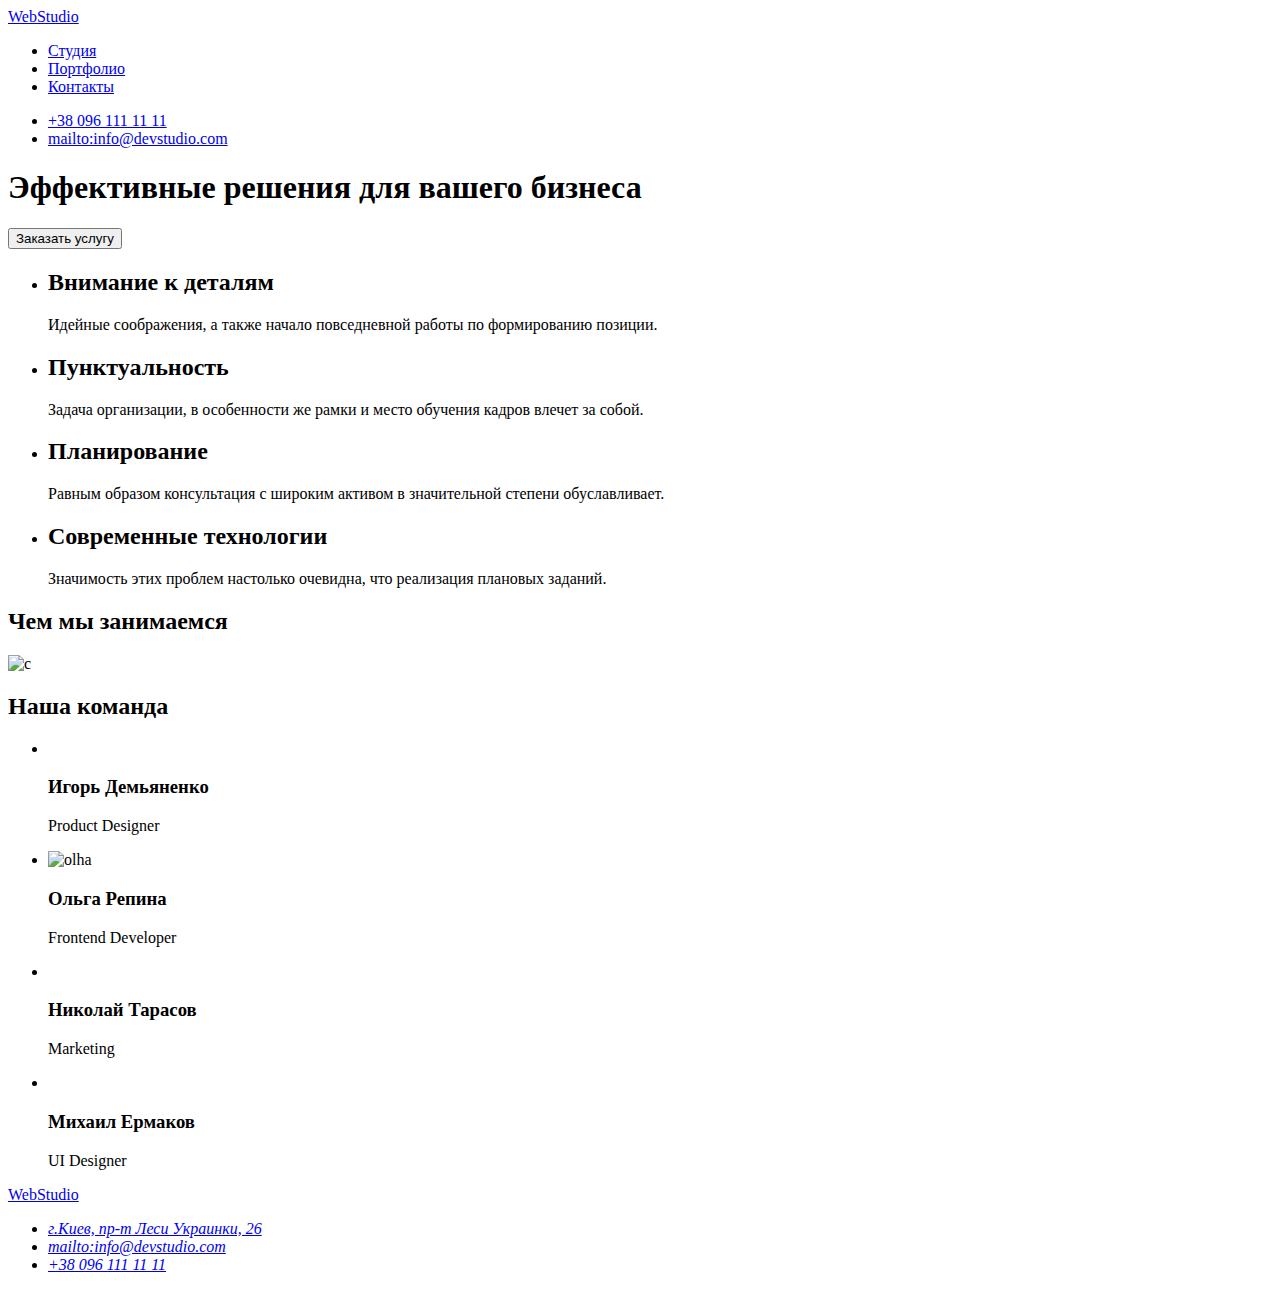
==== index.html @ d4a9057e "Add files via upload" ====
<!DOCTYPE html>
<html lang="ru">

<head>
    <meta charset="UTF-8" />
    <meta http-equiv="X-UA-Compatible" content="IE=edge" />
    <meta name="viewport" content="width=device-width, initial-scale=1.0" />
    <title>WebStudio</title>
</head>

<body>
    <header>
        <nav>
            <a href="./">WebStudio</a>
            <ul>
                <li><a href="#">Студия</a></li>
                <li><a href="#">Портфолио</a></li>
                <li><a href="#">Контакты</a></li>
            </ul>
        </nav>
        <ul>
            <li>
                <a href="tel:+380961111111">+38 096 111 11 11</a>
            </li>
            <li>
                <a href="mailto:info@devstudio.com">mailto:info@devstudio.com</a>
            </li>
        </ul>
    </header>
    <main>
        <!-- Hero section -->
        <section>
            <h1>Эффективные решения для вашего бизнеса</h1>
            <button type="button">Заказать услугу</button>
        </section>
        <!-- Section blok-->
        <section>
            <ul>
                <li>
                    <h2>Внимание к деталям</h2>
                    <p>
                        Идейные соображения, а также начало повседневной работы по формированию позиции.
                    </p>
                </li>
                <li>
                    <h2>Пунктуальность</h2>
                    <p>
                        Задача организации, в особенности же рамки и место обучения кадров влечет за собой.
                    </p>
                </li>
                <li>
                    <h2>Планирование</h2>
                    <p>
                        Равным образом консультация с широким активом в значительной степени обуславливает.
                    </p>
                </li>
                <li>
                    <h2>Современные технологии</h2>
                    <p>
                        Значимость этих проблем настолько очевидна, что реализация плановых заданий.
                    </p>
                </li>
            </ul>
        </section>

        <!-- Чем мы занимаемось-->
        <section>
            <div>
                <h2> Чем мы занимаемся</h2>
                <img src="./images/com.png" alt="c" width="370" />
                <img src="./images/tel.png" alt="" width="370" />
                <img src="./images/di.png" alt="" width="370" />
            </div>
        </section>
        <!-- Наша команда-->
        <section>
            <h2> Наша команда</h2>
            <ul>
                <li>
                    <img src="./images/ihor.jpg" alt="" width="270" />
                    <h3>Игорь Демьяненко</h3>
                    <p>Product Designer</p>
                </li>
                <li>
                    <img src="./images/olha.jpg" alt="olha" width="270" />
                    <h3>Ольга Репина</h3>
                    <p>Frontend Developer</p>
                </li>
                <li>
                    <img src="./images/kola.jpg" alt="" width="270" />
                    <h3>Николай Тарасов</h3>
                    <p>Marketing</p>
                </li>
                <li>
                    <img src="./images/mih.jpg" alt="" width="270" />
                    <h3>Михаил Ермаков</h3>
                    <p>UI Designer</p>
                </li>
            </ul>
        </section>

        <!-- Адрес-->
        <footer>
            <a href="./"> WebStudio </a> <br>
            <address>
                <ul>
                 <li>
                 <a href="https://www.google.com/maps/place/%D0%B1%D1%83%D0%BB%D1%8C%D0%B2%D0%B0%D1%80+%D0%9B%D0%B5%D1%81%D1%96+%D0%A3%D0%BA%D1%80%D0%B0%D1%97%D0%BD%D0%BA%D0%B8,+26,+%D0%9A%D0%B8%D1%97%D0%B2,+02000/@50.4265807,30.5361971,17z/data=!3m1!4b1!4m5!3m4!1s0x40d4cf0e033ecbe9:0x57a4dffefec77da0!8m2!3d50.4265807!4d30.5383858">г.Киев, пр-т Леси Украинки, 26</a> <br>
                 </li>
                 <li>
                    <a href="mailto:info@devstudio.com">mailto:info@devstudio.com</a>
                 </li>
                 <li>
                    <a href="tel:+380961111111">+38 096 111 11 11</a>
                 </li>
                </ul>
           </address>
        </footer>
    </main>
</body>

</html>
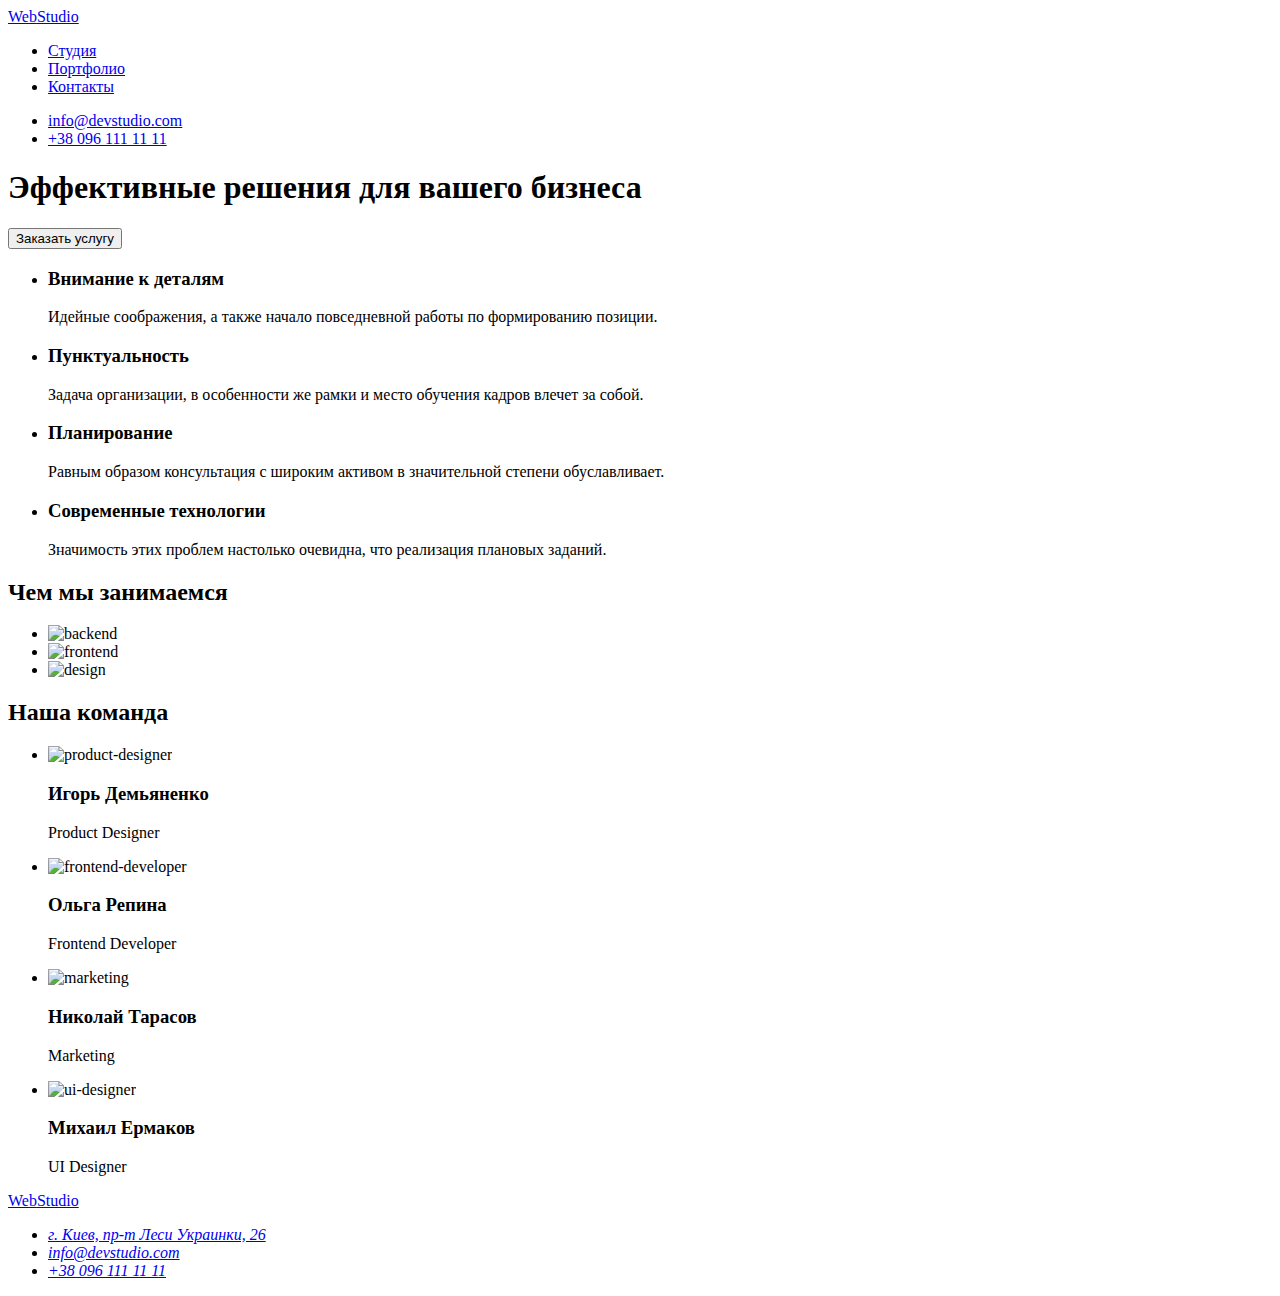
==== commit ce365b52: "домашнее задание 2" ====
--- a/index.html
+++ b/index.html
@@ -5,118 +5,139 @@
     <meta charset="UTF-8" />
     <meta http-equiv="X-UA-Compatible" content="IE=edge" />
     <meta name="viewport" content="width=device-width, initial-scale=1.0" />
+    <link href="https://fonts.googleapis.com/css2?family=Raleway:wght@700&family=Roboto:wght@400;500;700;900&display=swap" rel="stylesheet" />
+    <link rel="stylesheet" href="./css/styles.css" />
     <title>WebStudio</title>
 </head>
 
 <body>
+    <!-- Навигация сайта -->
     <header>
         <nav>
-            <a href="./">WebStudio</a>
-            <ul>
-                <li><a href="#">Студия</a></li>
-                <li><a href="#">Портфолио</a></li>
-                <li><a href="#">Контакты</a></li>
+            <a class="logo" href="./index.html"><span class="logo-web">Web</span
+          ><span class="logo-black">Studio</span></a
+        >
+        <ul>
+          <li><a class="link current-page" href="./index.html">Студия</a></li>
+            <li><a class="link" href="./portfolio.html">Портфолио</a></li>
+            <li><a class="link" href="#">Контакты</a></li>
             </ul>
         </nav>
         <ul>
             <li>
-                <a href="tel:+380961111111">+38 096 111 11 11</a>
-            </li>
-            <li>
-                <a href="mailto:info@devstudio.com">mailto:info@devstudio.com</a>
+                <a class="link contact" href="mailto:info@devstudio.com">info@devstudio.com</a
+          >
+        </li>
+        <li>
+          <a class="link contact" href="tel:+380961111111">+38 096 111 11 11</a>
             </li>
         </ul>
     </header>
     <main>
-        <!-- Hero section -->
+        <!-- Секция шапка -->
+        <section class="section-head">
+            <h1 class="title-main">Эффективные решения для вашего бизнеса</h1>
+            <button class="btn-order" type="button">Заказать услугу</button>
+        </section>
+        <!-- Секция Особенности -->
         <section>
-            <h1>Эффективные решения для вашего бизнеса</h1>
-            <button type="button">Заказать услугу</button>
-        </section>
-        <!-- Section blok-->
-        <section>
+            <h2 class="title-second" hidden>Особенности</h2>
             <ul>
                 <li>
-                    <h2>Внимание к деталям</h2>
-                    <p>
+                    <h3 class="feature">Внимание к деталям</h3>
+                    <p class="feature-description">
                         Идейные соображения, а также начало повседневной работы по формированию позиции.
                     </p>
                 </li>
                 <li>
-                    <h2>Пунктуальность</h2>
-                    <p>
+                    <h3 class="feature">Пунктуальность</h3>
+                    <p class="feature-description">
                         Задача организации, в особенности же рамки и место обучения кадров влечет за собой.
                     </p>
                 </li>
                 <li>
-                    <h2>Планирование</h2>
-                    <p>
+                    <h3 class="feature">Планирование</h3>
+                    <p class="feature-description">
                         Равным образом консультация с широким активом в значительной степени обуславливает.
                     </p>
                 </li>
                 <li>
-                    <h2>Современные технологии</h2>
-                    <p>
+                    <h3 class="feature">Современные технологии</h3>
+                    <p class="feature-description">
                         Значимость этих проблем настолько очевидна, что реализация плановых заданий.
                     </p>
                 </li>
             </ul>
         </section>
-
-        <!-- Чем мы занимаемось-->
+        <!-- Секция Чем мы занимаемся -->
         <section>
-            <div>
-                <h2> Чем мы занимаемся</h2>
-                <img src="./images/com.png" alt="c" width="370" />
-                <img src="./images/tel.png" alt="" width="370" />
-                <img src="./images/di.png" alt="" width="370" />
-            </div>
-        </section>
-        <!-- Наша команда-->
-        <section>
-            <h2> Наша команда</h2>
+            <h2 class="title-second">Чем мы занимаемся</h2>
             <ul>
                 <li>
-                    <img src="./images/ihor.jpg" alt="" width="270" />
-                    <h3>Игорь Демьяненко</h3>
-                    <p>Product Designer</p>
+                    <img src="./images/works/backend.jpg" alt="backend" width="370" />
                 </li>
                 <li>
-                    <img src="./images/olha.jpg" alt="olha" width="270" />
-                    <h3>Ольга Репина</h3>
-                    <p>Frontend Developer</p>
+                    <img src="./images/works/frontend.jpg" alt="frontend" width="370" />
                 </li>
                 <li>
-                    <img src="./images/kola.jpg" alt="" width="270" />
-                    <h3>Николай Тарасов</h3>
-                    <p>Marketing</p>
-                </li>
-                <li>
-                    <img src="./images/mih.jpg" alt="" width="270" />
-                    <h3>Михаил Ермаков</h3>
-                    <p>UI Designer</p>
+                    <img src="./images/works/design.jpg" alt="design" width="370" />
                 </li>
             </ul>
         </section>
-
-        <!-- Адрес-->
-        <footer>
-            <a href="./"> WebStudio </a> <br>
-            <address>
-                <ul>
-                 <li>
-                 <a href="https://www.google.com/maps/place/%D0%B1%D1%83%D0%BB%D1%8C%D0%B2%D0%B0%D1%80+%D0%9B%D0%B5%D1%81%D1%96+%D0%A3%D0%BA%D1%80%D0%B0%D1%97%D0%BD%D0%BA%D0%B8,+26,+%D0%9A%D0%B8%D1%97%D0%B2,+02000/@50.4265807,30.5361971,17z/data=!3m1!4b1!4m5!3m4!1s0x40d4cf0e033ecbe9:0x57a4dffefec77da0!8m2!3d50.4265807!4d30.5383858">г.Киев, пр-т Леси Украинки, 26</a> <br>
-                 </li>
-                 <li>
-                    <a href="mailto:info@devstudio.com">mailto:info@devstudio.com</a>
-                 </li>
-                 <li>
-                    <a href="tel:+380961111111">+38 096 111 11 11</a>
-                 </li>
-                </ul>
-           </address>
-        </footer>
+        <!-- Секция Наша команда -->
+        <section class="team-section">
+            <h2 class="title-second">Наша команда</h2>
+            <ul>
+                <li class="member-card">
+                    <img src="./images/team-photo/product-designer.jpg" alt="product-designer" width="270" />
+                    <h3 class="member-name">Игорь Демьяненко</h3>
+                    <p class="member-position">Product Designer</p>
+                </li>
+                <li class="member-card">
+                    <img src="./images/team-photo/frontend-developer.jpg" alt="frontend-developer" width="270" />
+                    <h3 class="member-name">Ольга Репина</h3>
+                    <p class="member-position">Frontend Developer</p>
+                </li>
+                <li class="member-card">
+                    <img src="./images/team-photo/marketing.jpg" alt="marketing" width="270" />
+                    <h3 class="member-name">Николай Тарасов</h3>
+                    <p class="member-position">Marketing</p>
+                </li>
+                <li class="member-card">
+                    <img src="./images/team-photo/ui-designer.jpg" alt="ui-designer" width="270" />
+                    <h3 class="member-name">Михаил Ермаков</h3>
+                    <p class="member-position">UI Designer</p>
+                </li>
+            </ul>
+        </section>
     </main>
-</body>
-
+    <footer class="basement">
+        <a class="logo" href="./index.html"><span class="logo-web">Web</span
+        ><span class="logo-white">Studio</span></a
+      >
+      <address class="address">
+        <ul>
+          <li>
+            <a
+              class="link-street"
+              href="https://www.google.com/maps/place/%D0%B1%D1%83%D0%BB.+%D0%9B%D0%B5%D1%81%D0%B8+%D0%A3%D0%BA%D1%80%D0%B0%D0%B8%D0%BD%D0%BA%D0%B8,+26,+%D0%9A%D0%B8%D0%B5%D0%B2,+02000/@50.4265807,30.5361971,17z/data=!3m1!4b1!4m5!3m4!1s0x40d4cf0e033ecbe9:0x57a4dffefec77da0!8m2!3d50.4265807!4d30.5383858"
+              target="_blank"
+              rel="noreferrer noopener"
+              >г. Киев, пр-т Леси Украинки, 26</a
+            >
+          </li>
+          <li>
+            <a class="link-contact" href="mailto:info@devstudio.com"
+              >info@devstudio.com</a
+            >
+          </li>
+          <li>
+            <a class="link-contact" href="tel:+380961111111"
+              >+38 096 111 11 11</a
+            >
+          </li>
+        </ul>
+      </address>
+    </footer>
+  </body>
 </html>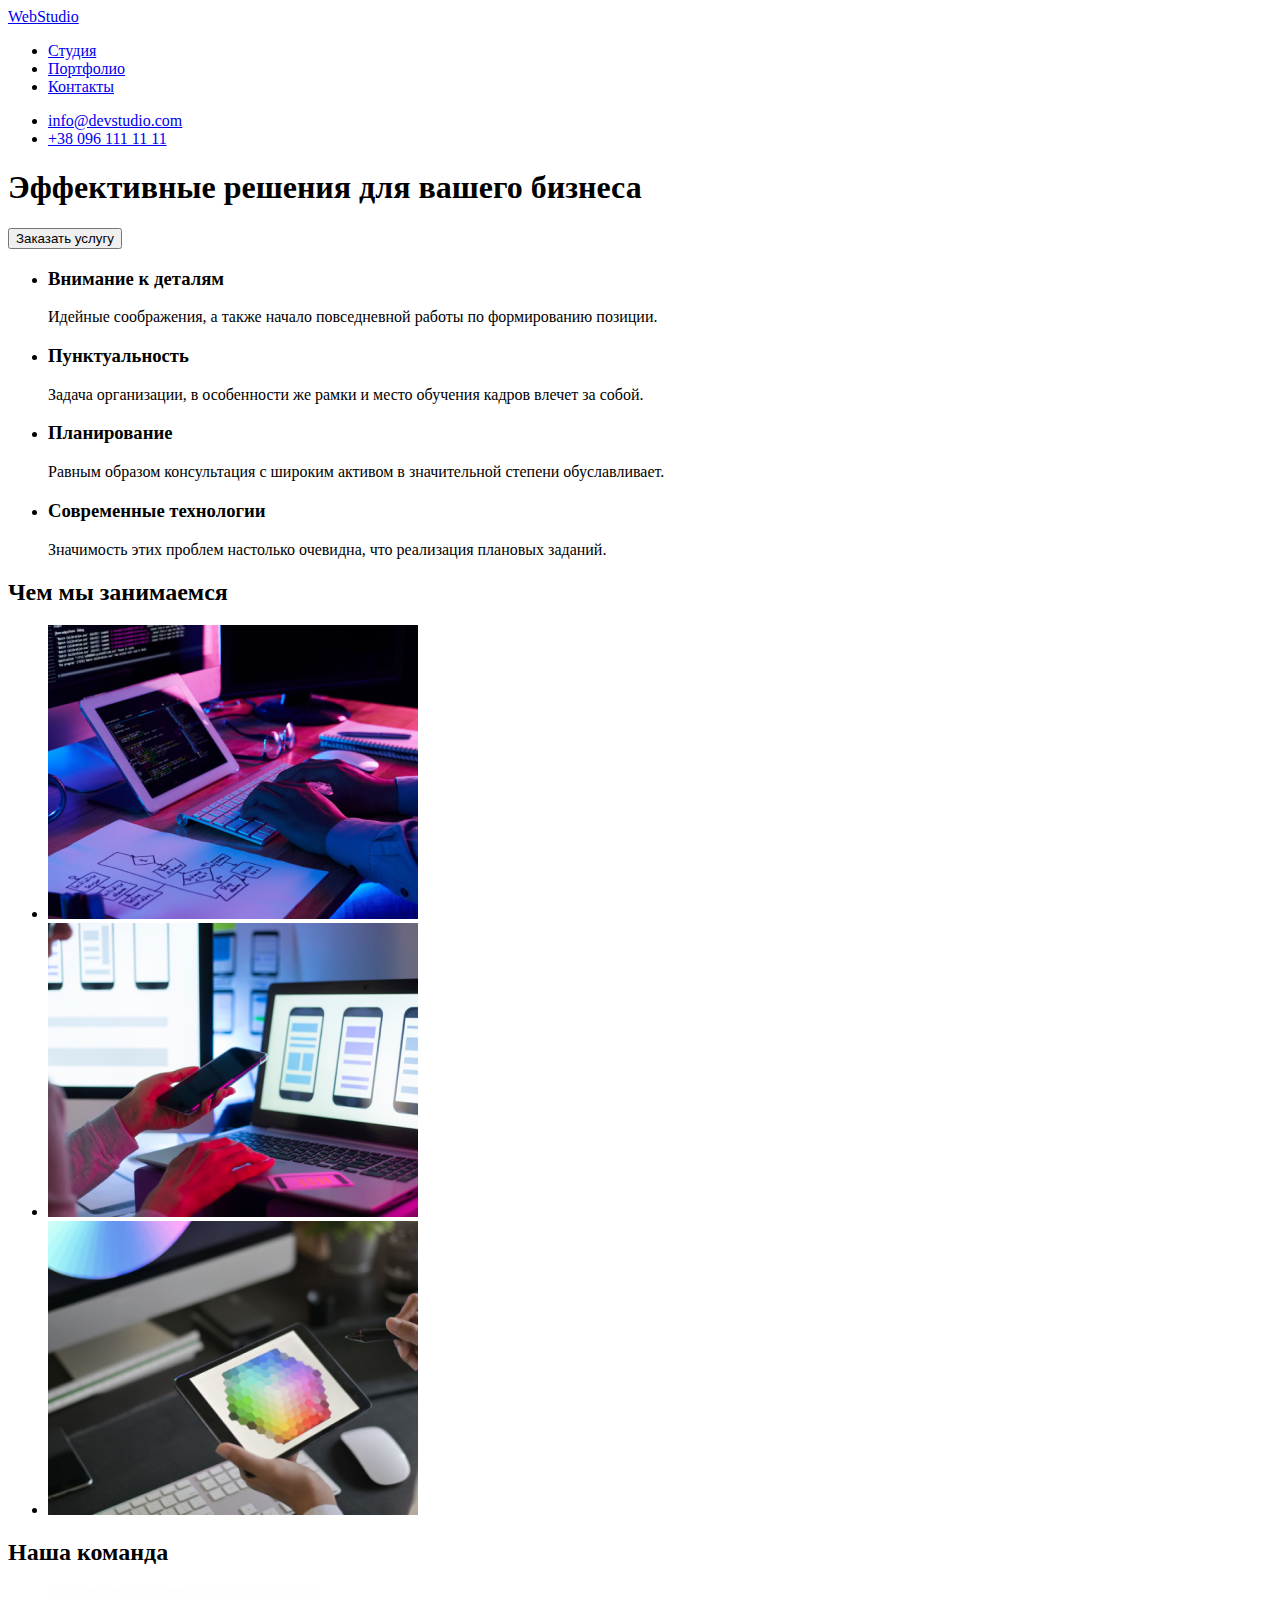
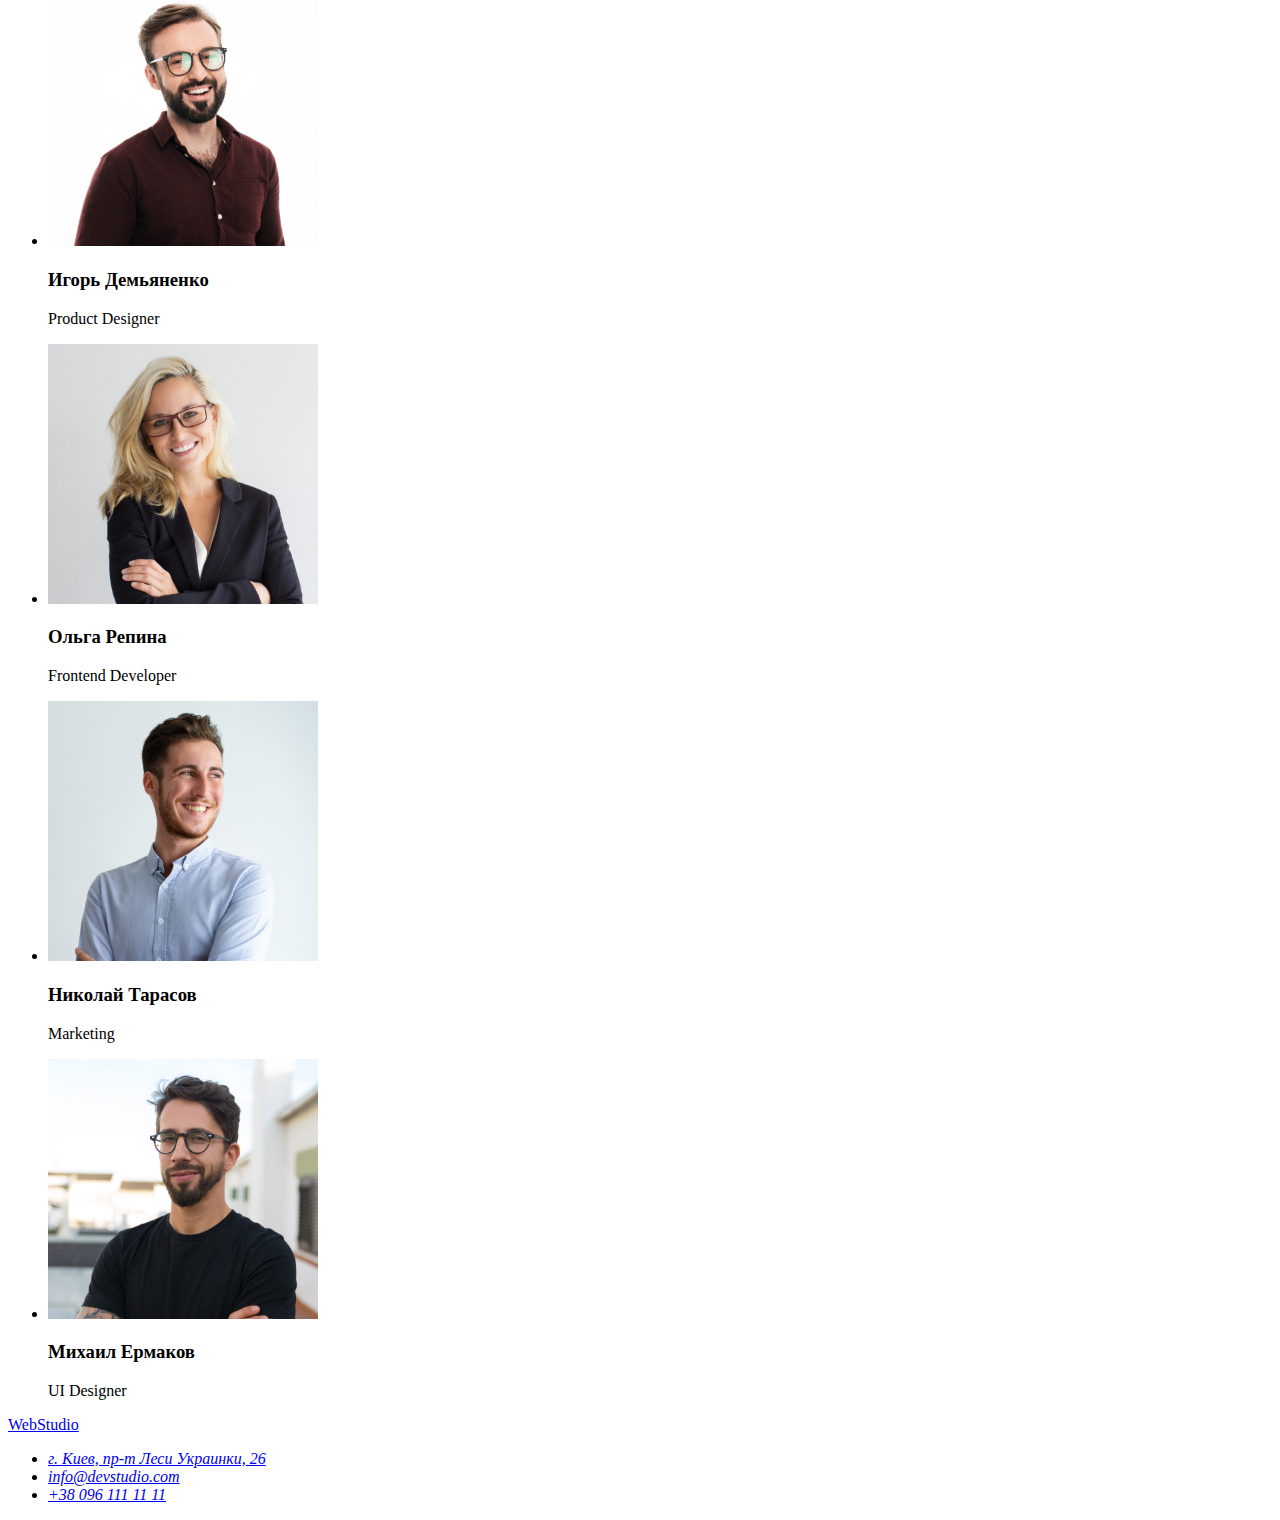
==== commit 76572fa7: "Фото" ====
--- a/index.html
+++ b/index.html
@@ -74,13 +74,13 @@
             <h2 class="title-second">Чем мы занимаемся</h2>
             <ul>
                 <li>
-                    <img src="./images/works/backend.jpg" alt="backend" width="370" />
+                    <img src="./images/com.png" alt="сom" width="370" />
                 </li>
                 <li>
-                    <img src="./images/works/frontend.jpg" alt="frontend" width="370" />
+                    <img src="./images/tel.png" alt="tel" width="370" />
                 </li>
                 <li>
-                    <img src="./images/works/design.jpg" alt="design" width="370" />
+                    <img src="./images/di.png" alt="di" width="370" />
                 </li>
             </ul>
         </section>
@@ -89,22 +89,22 @@
             <h2 class="title-second">Наша команда</h2>
             <ul>
                 <li class="member-card">
-                    <img src="./images/team-photo/product-designer.jpg" alt="product-designer" width="270" />
+                    <img src="./images/ihor.jpg" alt="product-designer" width="270" />
                     <h3 class="member-name">Игорь Демьяненко</h3>
                     <p class="member-position">Product Designer</p>
                 </li>
                 <li class="member-card">
-                    <img src="./images/team-photo/frontend-developer.jpg" alt="frontend-developer" width="270" />
+                    <img src="./images/olha.jpg" alt="frontend-developer" width="270" />
                     <h3 class="member-name">Ольга Репина</h3>
                     <p class="member-position">Frontend Developer</p>
                 </li>
                 <li class="member-card">
-                    <img src="./images/team-photo/marketing.jpg" alt="marketing" width="270" />
+                    <img src="./images/kola.jpg" alt="marketing" width="270" />
                     <h3 class="member-name">Николай Тарасов</h3>
                     <p class="member-position">Marketing</p>
                 </li>
                 <li class="member-card">
-                    <img src="./images/team-photo/ui-designer.jpg" alt="ui-designer" width="270" />
+                    <img src="./images/mih.jpg" alt="ui-designer" width="270" />
                     <h3 class="member-name">Михаил Ермаков</h3>
                     <p class="member-position">UI Designer</p>
                 </li>
